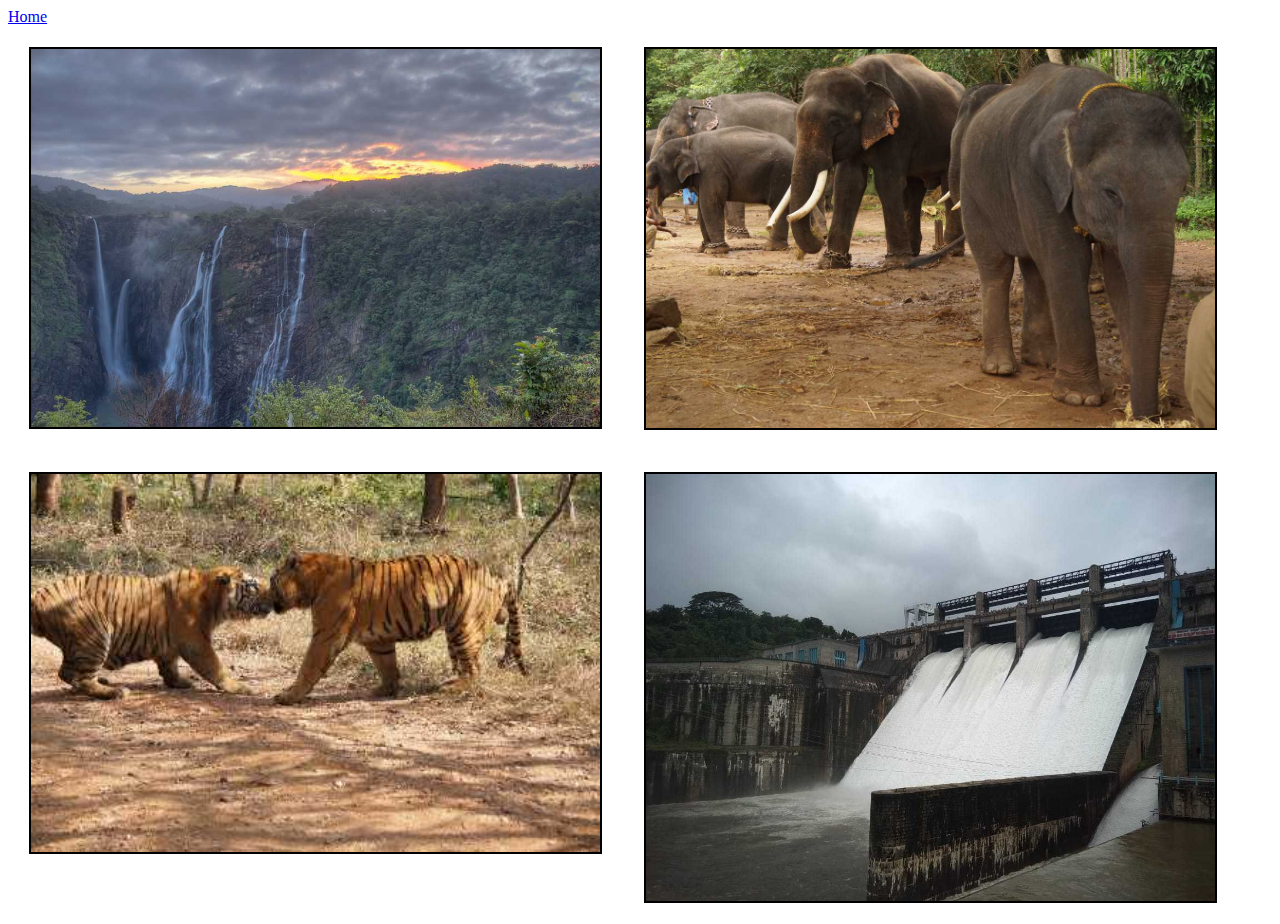
==== cityimages.html @ 94fedab7 "Created a simple travel site" ====
<!DOCTYPE html>

<html lang="en">

<head>
    <meta charset="utf-8">
    <title>SHIVAMOGGA</title>
    <meta name="author" content="Shivamogga">
    <meta name="description" content="Shivamogga">
    <meta name="viewport" content="width=device-width, initial-scale=1">
    <!-- <link rel="stylesheet" href="styles.css"> -->
<style>
#cover > img {
    float: left;
    border: 2px solid black;
    width: 45%;
    margin: 1.66%;
  }



</style>
</head>
<body>
    <nav>
        <a href="index.html">Home</a>
    </nav>
    <div id="cover">
            <img src="./images/JOG-FALLS.jpg" alt="Jog Falls">
            <img src="./images/sakrebailuelephantcamp_20191024122200.jpg" alt="Sakre Bailu Elephant Camp">
            <img src="./images/LionSafari.jpeg" alt="Lion Safari">
            <img src="./images/Bhadra_Dam.jpeg" alt="Bhadra Dam" >
    </div>
</body>
</html>
---- styles.css ----
#cover {
    width: 800px;
    height: 800px;
    margin: 0 auto;
  }
  
  #cover > img {
    float: left;
    border: 2px solid black;
    width: 45%;
    margin: 1.66%;
  }
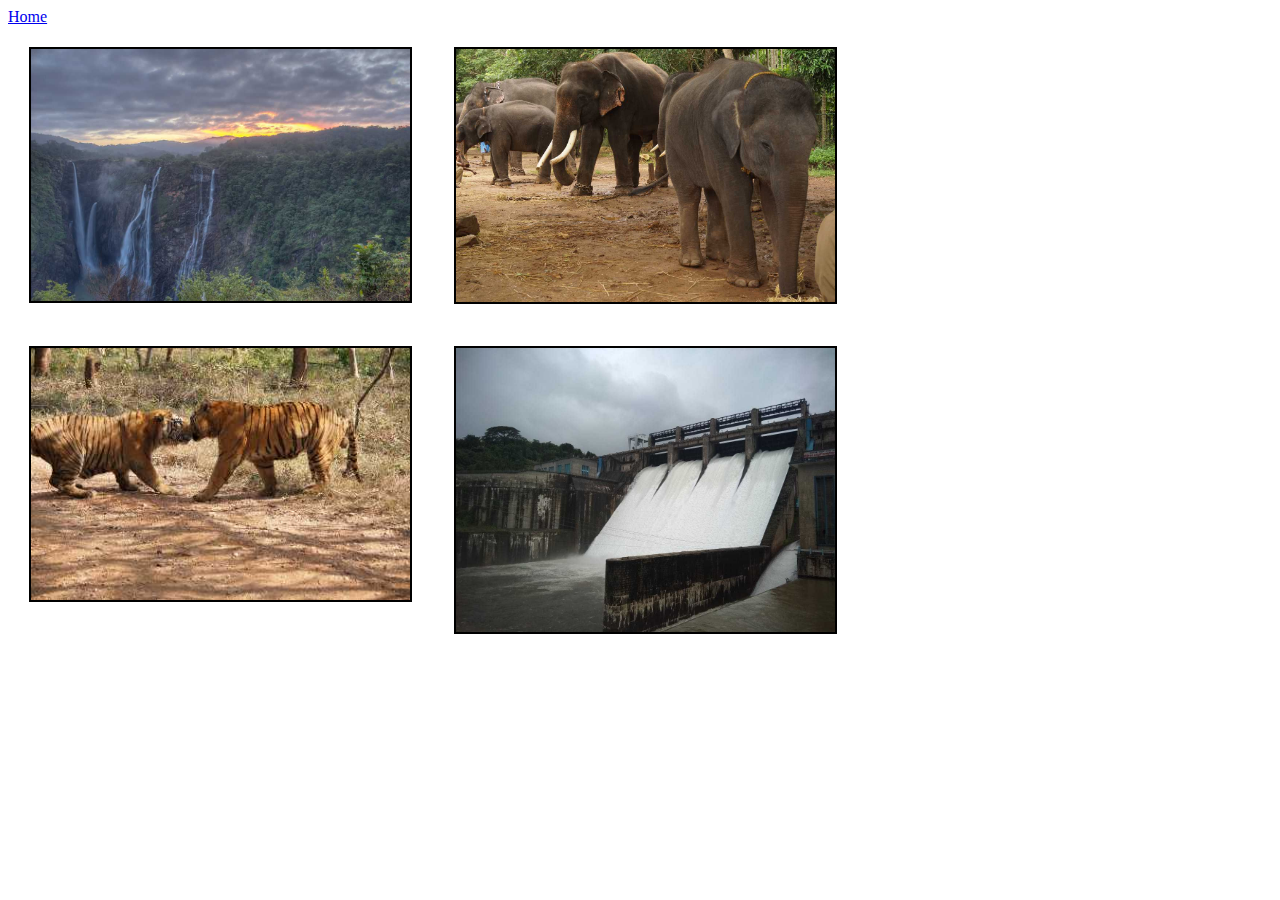
==== commit a83fb9f2: "changes made" ====
--- a/cityimages.html
+++ b/cityimages.html
@@ -10,14 +10,13 @@
     <meta name="viewport" content="width=device-width, initial-scale=1">
     <!-- <link rel="stylesheet" href="styles.css"> -->
 <style>
+
 #cover > img {
-    float: left;
-    border: 2px solid black;
-    width: 45%;
-    margin: 1.66%;
-  }
-
-
+  float:left;
+  border: 2px solid black;
+  width: 30%;
+  margin: 1.66%;
+}
 
 </style>
 </head>
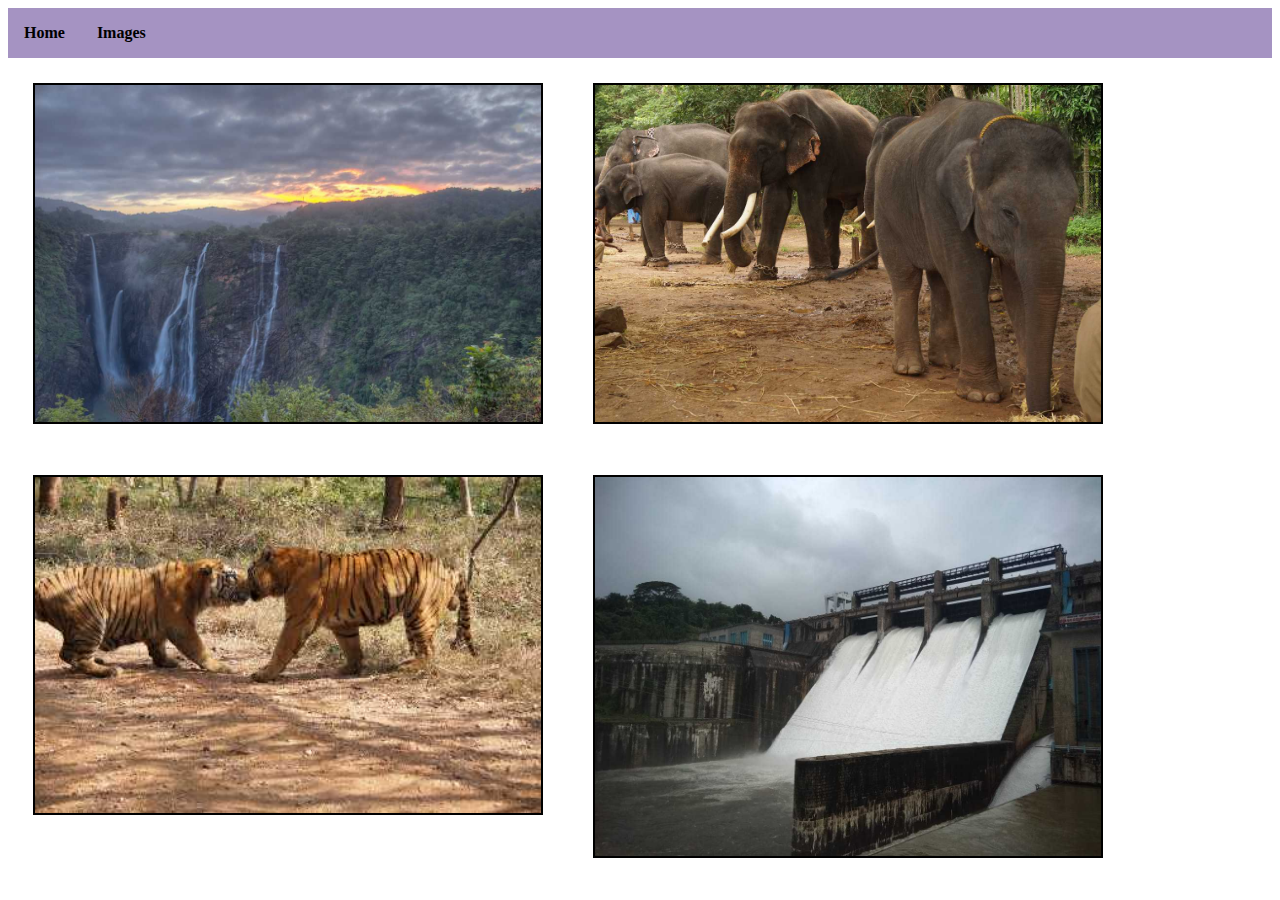
==== commit acb4dfd9: "made few changes" ====
--- a/cityimages.html
+++ b/cityimages.html
@@ -9,26 +9,52 @@
     <meta name="description" content="Shivamogga">
     <meta name="viewport" content="width=device-width, initial-scale=1">
     <!-- <link rel="stylesheet" href="styles.css"> -->
-<style>
+    <style>
+        #cover>img {
+            float: left;
+            border: 2px solid black;
+            width: 40%;
+            margin: 2%;
+        }
 
-#cover > img {
-  float:left;
-  border: 2px solid black;
-  width: 30%;
-  margin: 1.66%;
-}
+        #mainheader {
+            background-color: #a593c2;
+        }
+        nav>ul {
+            list-style-type: none;
+            margin: 0;
+            padding: 0;
+            overflow: hidden;
+        }
+        nav>ul>li {
+            float: left;
+        }
+        nav>ul>li a {
+            display: block;
+            color: black;
+            text-align: center;
+            padding: 16px;
+            text-decoration: none;
+            font-weight: bold;
+        }
+    </style>
+</head>
 
-</style>
-</head>
 <body>
-    <nav>
-        <a href="index.html">Home</a>
-    </nav>
+    <header id="mainheader">
+        <nav>
+            <ul>
+                <li><a href="index.html">Home</a></li>
+                <li><a>Images</a></li>
+            </ul>
+        </nav>
+    </header>
     <div id="cover">
-            <img src="./images/JOG-FALLS.jpg" alt="Jog Falls">
-            <img src="./images/sakrebailuelephantcamp_20191024122200.jpg" alt="Sakre Bailu Elephant Camp">
-            <img src="./images/LionSafari.jpeg" alt="Lion Safari">
-            <img src="./images/Bhadra_Dam.jpeg" alt="Bhadra Dam" >
+        <img src="./images/JOG-FALLS.jpg" alt="Jog Falls">
+        <img src="./images/sakrebailuelephantcamp_20191024122200.jpg" alt="Sakre Bailu Elephant Camp">
+        <img src="./images/LionSafari.jpeg" alt="Lion Safari">
+        <img src="./images/Bhadra_Dam.jpeg" alt="Bhadra Dam">
     </div>
 </body>
+
 </html>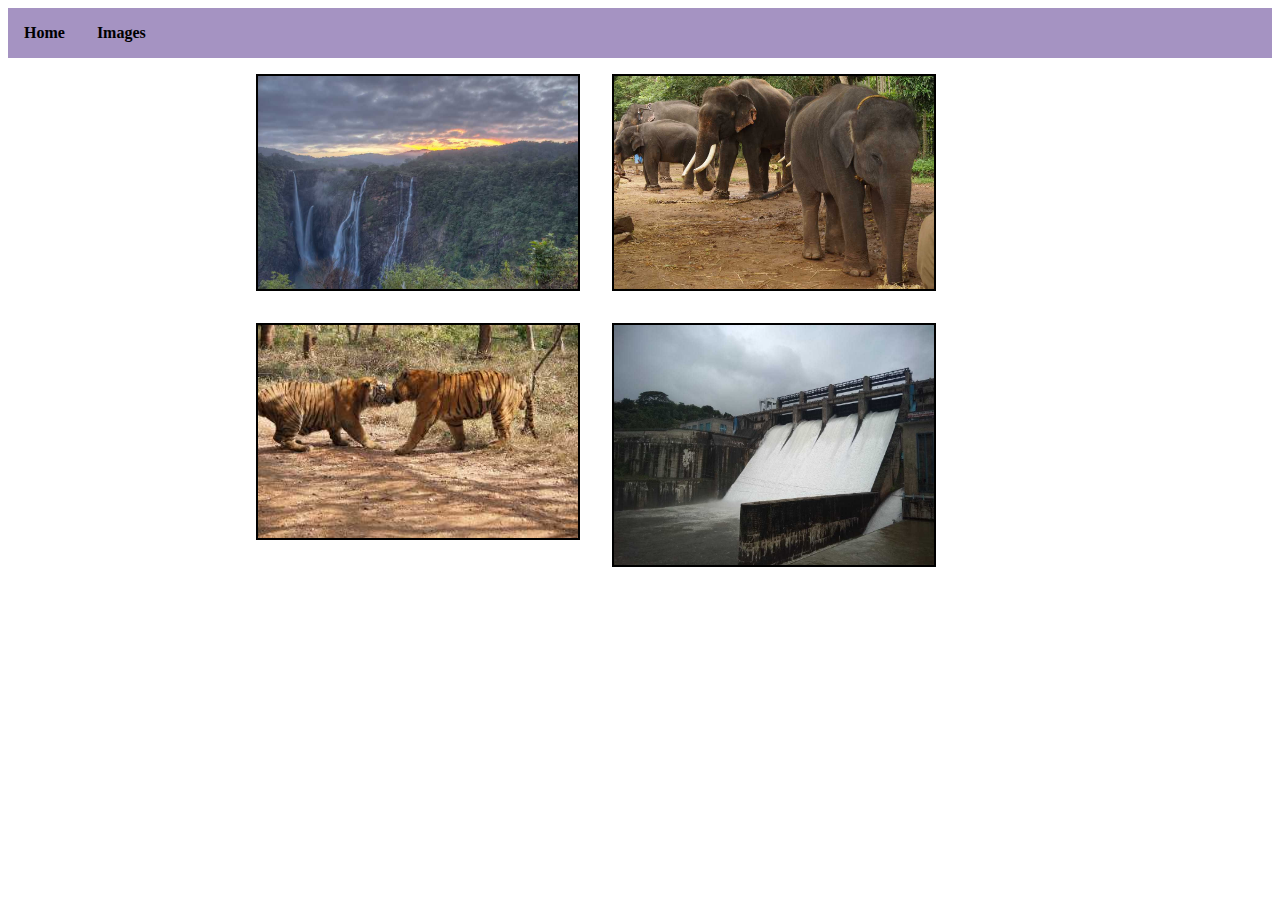
==== commit 1837ee48: "Fallback font and google font included" ====
--- a/cityimages.html
+++ b/cityimages.html
@@ -8,36 +8,8 @@
     <meta name="author" content="Shivamogga">
     <meta name="description" content="Shivamogga">
     <meta name="viewport" content="width=device-width, initial-scale=1">
-    <!-- <link rel="stylesheet" href="styles.css"> -->
-    <style>
-        #cover>img {
-            float: left;
-            border: 2px solid black;
-            width: 40%;
-            margin: 2%;
-        }
-
-        #mainheader {
-            background-color: #a593c2;
-        }
-        nav>ul {
-            list-style-type: none;
-            margin: 0;
-            padding: 0;
-            overflow: hidden;
-        }
-        nav>ul>li {
-            float: left;
-        }
-        nav>ul>li a {
-            display: block;
-            color: black;
-            text-align: center;
-            padding: 16px;
-            text-decoration: none;
-            font-weight: bold;
-        }
-    </style>
+    <link rel="stylesheet" href="/css/styles.css"> 
+    
 </head>
 
 <body>
--- a/css/styles.css
+++ b/css/styles.css
@@ -0,0 +1,50 @@
+
+#mainheader {
+  background-color: #a593c2;
+}
+
+nav>ul {
+  list-style-type: none;
+  margin: 0;
+  padding: 0;
+  overflow: hidden;
+}
+
+nav>ul>li {
+  float: left;
+}
+
+nav>ul>li a {
+  display: block;
+  color: black;
+  text-align: center;
+  padding: 16px;
+  text-decoration: none;
+  font-weight: bold;
+}
+
+#cover {
+  width: 800px;
+  height: 800px;
+  margin: 0 auto;
+}
+  #cover>img {
+    float: left;
+    border: 2px solid black;
+    width: 40%;
+    margin: 2%;
+}
+#fontselector {
+  font-family:'Franklin Gothic Medium', 'Arial Narrow', Arial, sans-serif;
+  
+}
+.tableborder {
+  margin-left:auto;
+  margin-right:auto;
+  border: 1px solid black;
+}
+th, td {
+  margin-left:auto;
+  margin-right:auto;
+  border: 1px solid black;
+}